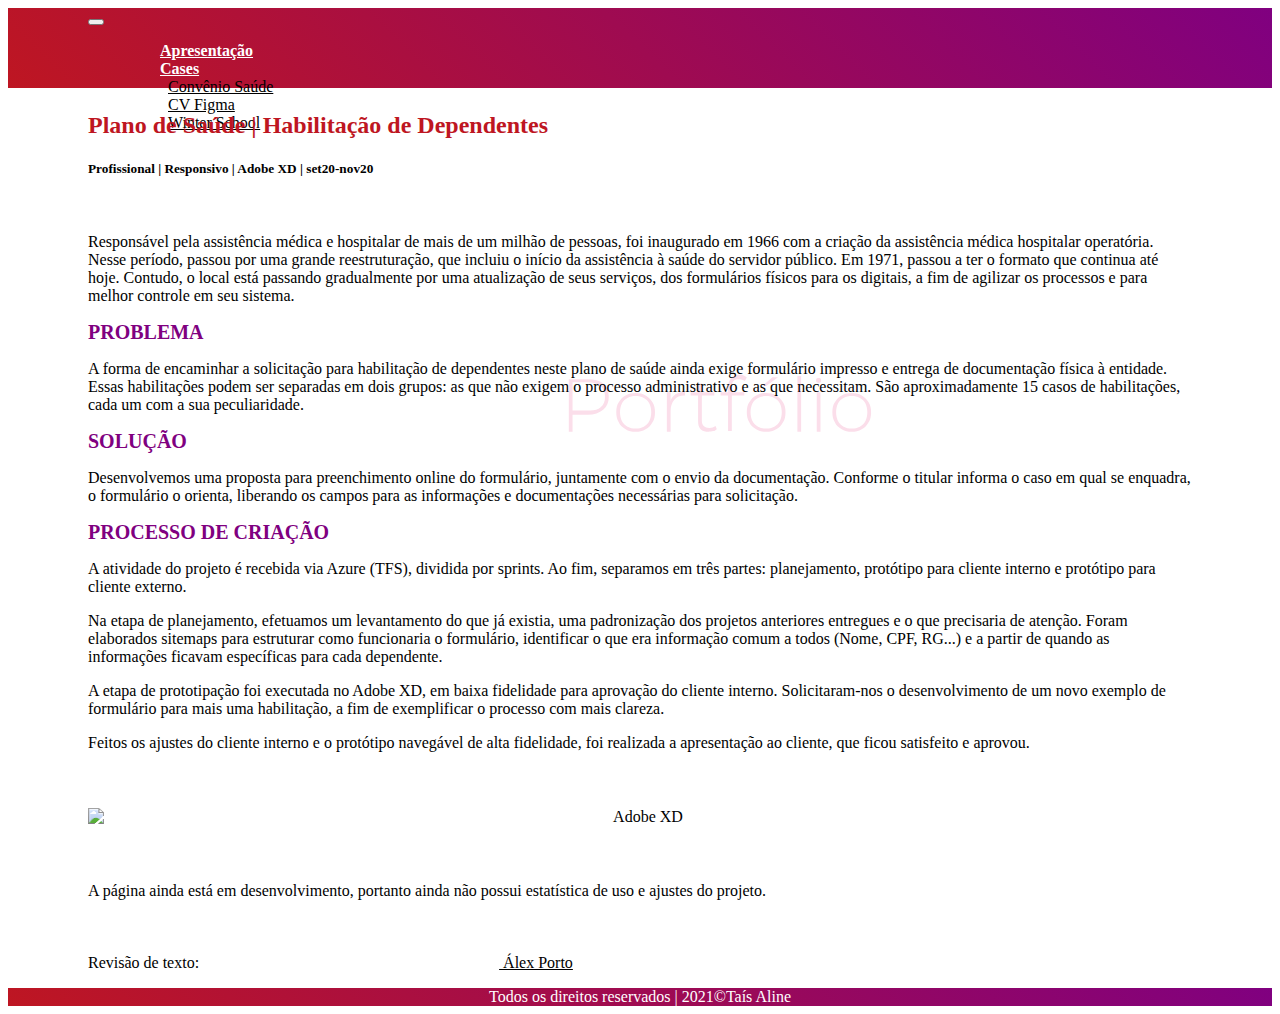
==== convenio.html @ 53b5a0ed "210124" ====
<!DOCTYPE html>
<html lang="pt-br">

<head>
	<!-- Meta tags Obrigatórias -->
	<meta charset="utf-8">
	<meta name="viewport" content="width=device-width, initial-scale=1, shrink-to-fit=no">

	<!-- Bootstrap CSS -->
	<link rel="stylesheet" href="https://stackpath.bootstrapcdn.com/bootstrap/4.1.3/css/bootstrap.min.css" integrity="sha384-MCw98/SFnGE8fJT3GXwEOngsV7Zt27NXFoaoApmYm81iuXoPkFOJwJ8ERdknLPMO" crossorigin="anonymous">
	<title>Portfólio Taís Aline</title>
	<link rel="stylesheet" type="text/css" href="style.css">
	<link rel="icon" href="img\tata.svg">

</head>

<body>
	<header>
		<nav class="navbar navbar-expand-lg navbar-light bg-light">
			<button class="navbar-toggler" type="button" data-toggle="collapse" data-target="#navbarTogglerDemo01" aria-controls="navbarTogglerDemo01" aria-expanded="false" aria-label="Toggle navigation">
				<span class="navbar-toggler-icon"></span>
			</button>
			<!-- menu-->
			<div class="collapse navbar-collapse" id="navbarTogglerDemo01">
				<ul class="navbar-nav mr-auto mt-2 mt-lg-0">
					<li class="nav-item"><a class="nav-link" href="index.html">Apresentação</a></li>
					<li class="nav-item dropdown"><a class="nav-link dropdown-toggle" href="index.html" id="navbarDropdownMenuLink" data-toggle="dropdown" aria-haspopup="true" aria-expanded="false">Cases</a>
						<ul class="dropdown-menu" aria-labelledby="navbarDropdownMenuLink">
							<li><a class="dropdown-item" href="convenio.html">Convênio Saúde</a></li>
							<li><a class="dropdown-item" href="figmacv.html">CV Figma</a></li>
							<li><a class="dropdown-item" href="ws.html">Winter School</a></li>
						</ul>
					</li>
					<li class="nav-item"><a class="nav-link" href="#contato">Contato</a></li>
				</ul>
				<ul class="navbar-nav mt-2 mt-lg-0">
					<img src="img\logo_protfa.svg" class="img-fluid" alt=" Responsive image" width="80%" />
				</ul>
			</div>
		</nav>
	</header>
	<section id='painel'>
		<div class="container">
			<h2> Plano de Saúde | Habilitação de Dependentes</h2>
			<h5>Profissional | Responsivo | Adobe XD | set20-nov20</h5>
			<br>
			<p> Responsável pela assistência médica e hospitalar de mais de um milhão de pessoas, foi inaugurado em 1966 com a criação da assistência médica hospitalar operatória. Nesse período, passou por uma grande reestruturação, que incluiu o início da assistência à saúde do servidor público. Em 1971, passou a ter o formato que continua até hoje. Contudo, o local está passando gradualmente por uma atualização de seus serviços, dos formulários físicos para os digitais, a fim de agilizar os processos e para melhor controle em seu sistema. </p>

			<h4>PROBLEMA</h4>
			<p>A forma de encaminhar a solicitação para habilitação de dependentes neste plano de saúde ainda exige formulário impresso e entrega de documentação física à entidade. Essas habilitações podem ser separadas em dois grupos: as que não exigem o processo administrativo e as que necessitam. São aproximadamente 15 casos de habilitações, cada um com a sua peculiaridade.</p>

			<h4>SOLUÇÃO</h4>
			<p>Desenvolvemos uma proposta para preenchimento online do formulário, juntamente com o envio da documentação. Conforme o titular informa o caso em qual se enquadra, o formulário o orienta, liberando os campos para as informações e documentações necessárias para solicitação.</p>
			<h4>PROCESSO DE CRIAÇÃO</h4>
			<p>A atividade do projeto é recebida via Azure (TFS), dividida por sprints. Ao fim, separamos em três partes: planejamento, protótipo para cliente interno e protótipo para cliente externo.</p>
			<p>Na etapa de planejamento, efetuamos um levantamento do que já existia, uma padronização dos projetos anteriores entregues e o que precisaria de atenção. Foram elaborados sitemaps para estruturar como funcionaria o formulário, identificar o que era informação comum a todos (Nome, CPF, RG...) e a partir de quando as informações ficavam específicas para cada dependente.</p>
			<p>A etapa de prototipação foi executada no Adobe XD, em baixa fidelidade para aprovação do cliente interno. Solicitaram-nos o desenvolvimento de um novo exemplo de formulário para mais uma habilitação, a fim de exemplificar o processo com mais clareza.</p>
			<p>Feitos os ajustes do cliente interno e o protótipo navegável de alta fidelidade, foi realizada a apresentação ao cliente, que ficou satisfeito e aprovou.</p>

			<center><img src="img\adobeXD2.png" class="img-fluid" alt="Adobe XD" height=auto></center>
			<p>A página ainda está em desenvolvimento, portanto ainda não possui estatística de uso e ajustes do projeto.</p>
		</div>
		<div class="container">
			<br>
			<p>Revisão de texto:<a href="https://www.linkedin.com/in/alexporto1/" class="font-weight-bold"><embed type="image/svg+xml" src="img\linkedin.svg" height="18px" width="auto" /> Álex Porto</a><br></p>
		</div>
	</section>
	<footer>
		<div class="container-red">
			<center>Todos os direitos reservados | 2021©Taís Aline</center>
		</div>
	</footer>

	<!-- JavaScript (Opcional) -->
	<!-- jQuery primeiro, depois Popper.js, depois Bootstrap JS -->
	<script src="https://code.jquery.com/jquery-3.3.1.slim.min.js" integrity="sha384-q8i/X+965DzO0rT7abK41JStQIAqVgRVzpbzo5smXKp4YfRvH+8abtTE1Pi6jizo" crossorigin="anonymous"></script>
	<script src="https://cdnjs.cloudflare.com/ajax/libs/popper.js/1.14.3/umd/popper.min.js" integrity="sha384-ZMP7rVo3mIykV+2+9J3UJ46jBk0WLaUAdn689aCwoqbBJiSnjAK/l8WvCWPIPm49" crossorigin="anonymous"></script>
	<script src="https://stackpath.bootstrapcdn.com/bootstrap/4.1.3/js/bootstrap.min.js" integrity="sha384-ChfqqxuZUCnJSK3+MXmPNIyE6ZbWh2IMqE241rYiqJxyMiZ6OW/JmZQ5stwEULTy" crossorigin="anonymous"></script>
	<script type="text/javascript" src="https://platform.linkedin.com/badges/js/profile.js" async defer></script>
</body>

</html>
---- style.css ----
p {
  padding: 0;
}

a {
  color: #000000;
  font-weight: 300;
}

a:hover {
  color: #be1622;
  font-weight: 400;
}

body {
  font-family: montserrat;
}

h1 {
  color: #ffffff;
  font-size: 1px;
}

h2 {
  color: #be1622;
  margin: 30px 0px 0px;
}

h2#cases {
  color: #ffffff;
}

ul {
  padding-left: 0px;
  margin-left: 0px;
}

li {
  list-style: none;
  margin-left: 1em;
}

.h4,
h4 {
  font-size: 1.25em;
  margin: 0.5em 0em;
  color: purple;
}

/* imagens*/

div img {
  display: block;
}

.img-tata {
  width: 80%;
  height: 80%;
  position: absolute;
  bottom: 0;
  right: 0;
  left: 0;
  top: 0;
  padding: 2.5em 0em;
  display: block;
  margin-left: auto;
  margin-right: auto;
}

.img-fluid {
  display: flex;
  max-width: 100%;
  padding: 2.5rem 0rem;
}

.caseimg {
  padding: 0em 0em;
}

.loguinhos {
  min-width: 400px;
  float: left;
  width: "300";
  height: "200";
}

/* novo menu */

.bg-light {
  background-image: linear-gradient(45deg, #be1622, purple);
  font-weight: 400;
  height: 5em;
}

.navbar-light .navbar-nav .nav-link:focus,
.navbar-light .navbar-nav .nav-link:hover {
  color: #ff6f6f;
} /* cor hover texto menu*/

.navbar-light .navbar-nav .nav-link {
  color: #ffffff;
  font-weight: 700;
} /* cor texto menu*/

.dropdown-menu {
  border: none;
}
ul.navbar-nav {
  padding-left: 3em;
}

/* background-color: red*/

.container-red {
  background-image: linear-gradient(45deg, #be1622, purple);
  color: #ffffff;
}

.container {
  padding-left: 10em;
}

@media screen and (min-width: 360px) {
  .navbar-light .navbar-nav .nav-link {
    padding: 0em 0.5em;
  }

  .navbar,
  .container {
    padding: 0em 5em;
  }

  h2 {
    color: #be1622;
    margin: 1em 0em 0em;
  }
}

/* tio´s tips 

embed[type="image/svg+xml"] {
    vertical-align: middle;
    top: -1px;
    position: relative;
    margin: 10px 0;
    margin-right: 8px;
}*/
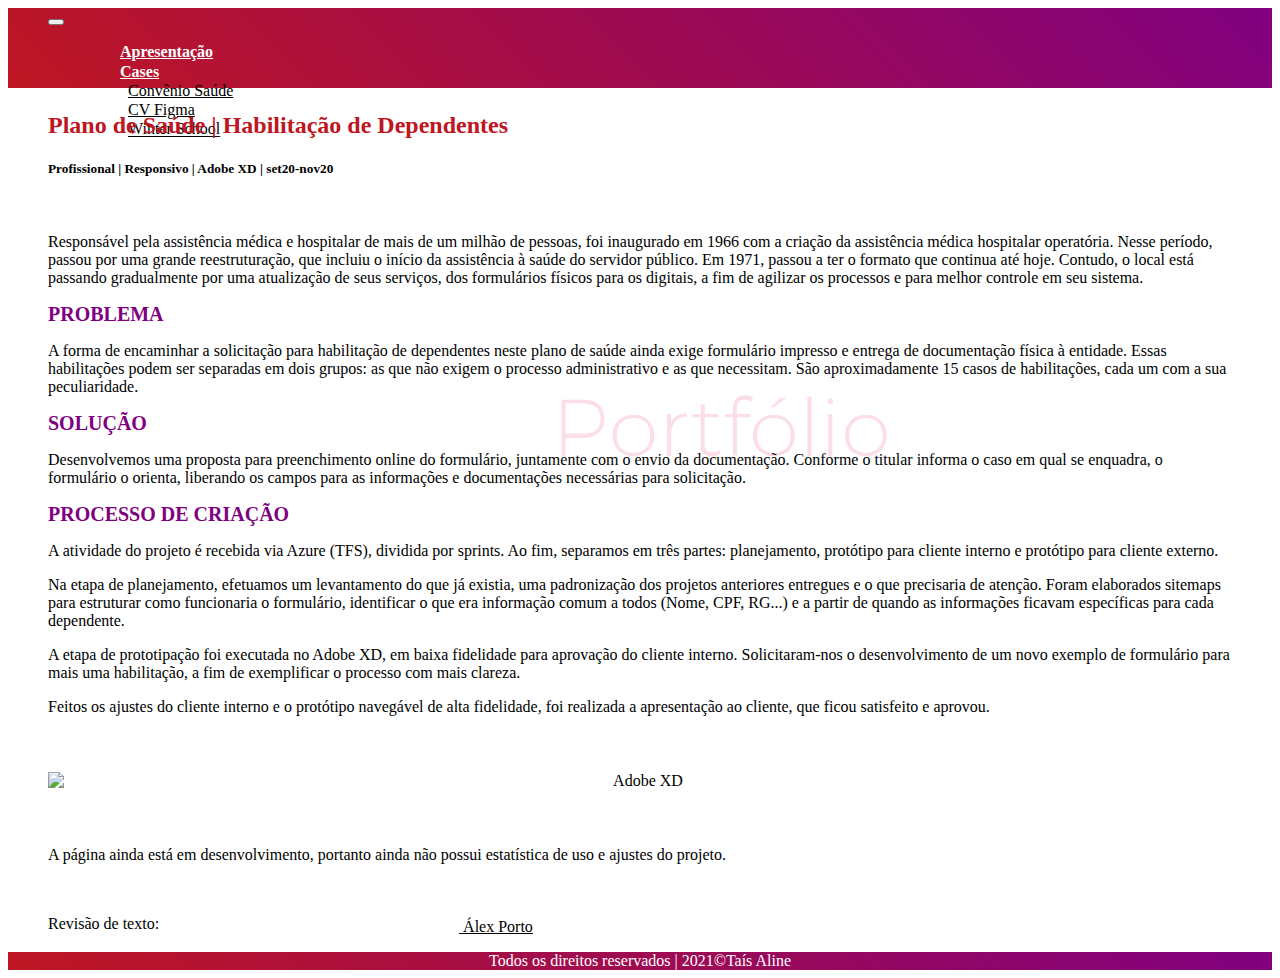
==== commit 235e941b: "cab e favicon" ====
--- a/convenio.html
+++ b/convenio.html
@@ -2,19 +2,39 @@
 <html lang="pt-br">
 
 <head>
+	<!-- Global site tag (gtag.js) - Google Analytics -->
+	<script async src="https://www.googletagmanager.com/gtag/js?id=G-0YCGHEWXW4"></script>
+	<script>
+		window.dataLayer = window.dataLayer || [];
+		function gtag() { dataLayer.push(arguments); }
+		gtag('js', new Date());
+
+		gtag('config', 'G-0YCGHEWXW4');
+	</script>
 	<!-- Meta tags Obrigatórias -->
 	<meta charset="utf-8">
 	<meta name="viewport" content="width=device-width, initial-scale=1, shrink-to-fit=no">
+	<meta property="og:image" content="https://tatasalomao.github.io/portfolio/img/tata.png">
+	<meta property="og:image:user_generated" content="true">
+	<meta property="og:image:height" content="250">
+	<meta name="twitter:image" content="https://tatasalomao.github.io/portfolio/img/tata.png">
+	<meta property="og:image:width" content="300">
+	<meta property="og:title" content="Portfólio Taís Aline">
+	<meta property="og:owners" content="Taís Aline Baptista Salomão">
+	<meta property="og:site_name" content="Github">
 
 	<!-- Bootstrap CSS -->
 	<link rel="stylesheet" href="https://stackpath.bootstrapcdn.com/bootstrap/4.1.3/css/bootstrap.min.css" integrity="sha384-MCw98/SFnGE8fJT3GXwEOngsV7Zt27NXFoaoApmYm81iuXoPkFOJwJ8ERdknLPMO" crossorigin="anonymous">
+
 	<title>Portfólio Taís Aline</title>
 	<link rel="stylesheet" type="text/css" href="style.css">
-	<link rel="icon" href="img\tata.svg">
-
+	<link rel="icon" href="img\tata2.svg">
 </head>
 
+
 <body>
+	<img src="img\tata.svg" style="display:none;" />
+
 	<header>
 		<nav class="navbar navbar-expand-lg navbar-light bg-light">
 			<button class="navbar-toggler" type="button" data-toggle="collapse" data-target="#navbarTogglerDemo01" aria-controls="navbarTogglerDemo01" aria-expanded="false" aria-label="Toggle navigation">
@@ -77,6 +97,7 @@
 	<script src="https://cdnjs.cloudflare.com/ajax/libs/popper.js/1.14.3/umd/popper.min.js" integrity="sha384-ZMP7rVo3mIykV+2+9J3UJ46jBk0WLaUAdn689aCwoqbBJiSnjAK/l8WvCWPIPm49" crossorigin="anonymous"></script>
 	<script src="https://stackpath.bootstrapcdn.com/bootstrap/4.1.3/js/bootstrap.min.js" integrity="sha384-ChfqqxuZUCnJSK3+MXmPNIyE6ZbWh2IMqE241rYiqJxyMiZ6OW/JmZQ5stwEULTy" crossorigin="anonymous"></script>
 	<script type="text/javascript" src="https://platform.linkedin.com/badges/js/profile.js" async defer></script>
+
 </body>
 
 </html>--- a/style.css
+++ b/style.css
@@ -5,6 +5,7 @@
 a {
   color: #000000;
   font-weight: 300;
+  vertical-align: middle;
 }
 
 a:hover {
@@ -13,12 +14,12 @@
 }
 
 body {
-  font-family: montserrat;
+  font-family: montserrat, open sans;
 }
-
+.h1,
 h1 {
   color: #ffffff;
-  font-size: 1px;
+  font-size: 0.1em;
 }
 
 h2 {
@@ -28,6 +29,7 @@
 
 h2#cases {
   color: #ffffff;
+  font-weight: 600;
 }
 
 ul {
@@ -43,6 +45,7 @@
 .h4,
 h4 {
   font-size: 1.25em;
+  font-weight: 700;
   margin: 0.5em 0em;
   color: purple;
 }
@@ -51,6 +54,10 @@
 
 div img {
   display: block;
+  
+}
+svg {
+  vertical-align: middle;
 }
 
 .img-tata {
@@ -123,18 +130,23 @@
 @media screen and (min-width: 360px) {
   .navbar-light .navbar-nav .nav-link {
     padding: 0em 0.5em;
-  }
+  }}
 
   .navbar,
   .container {
     padding: 0em 5em;
   }
+  @media screen and (min-width: 360px) {
+  .navbar, .container {
+    padding: 0em 2.5em;
+  }}
 
   h2 {
     color: #be1622;
     margin: 1em 0em 0em;
   }
 }
+
 
 /* tio´s tips 
 
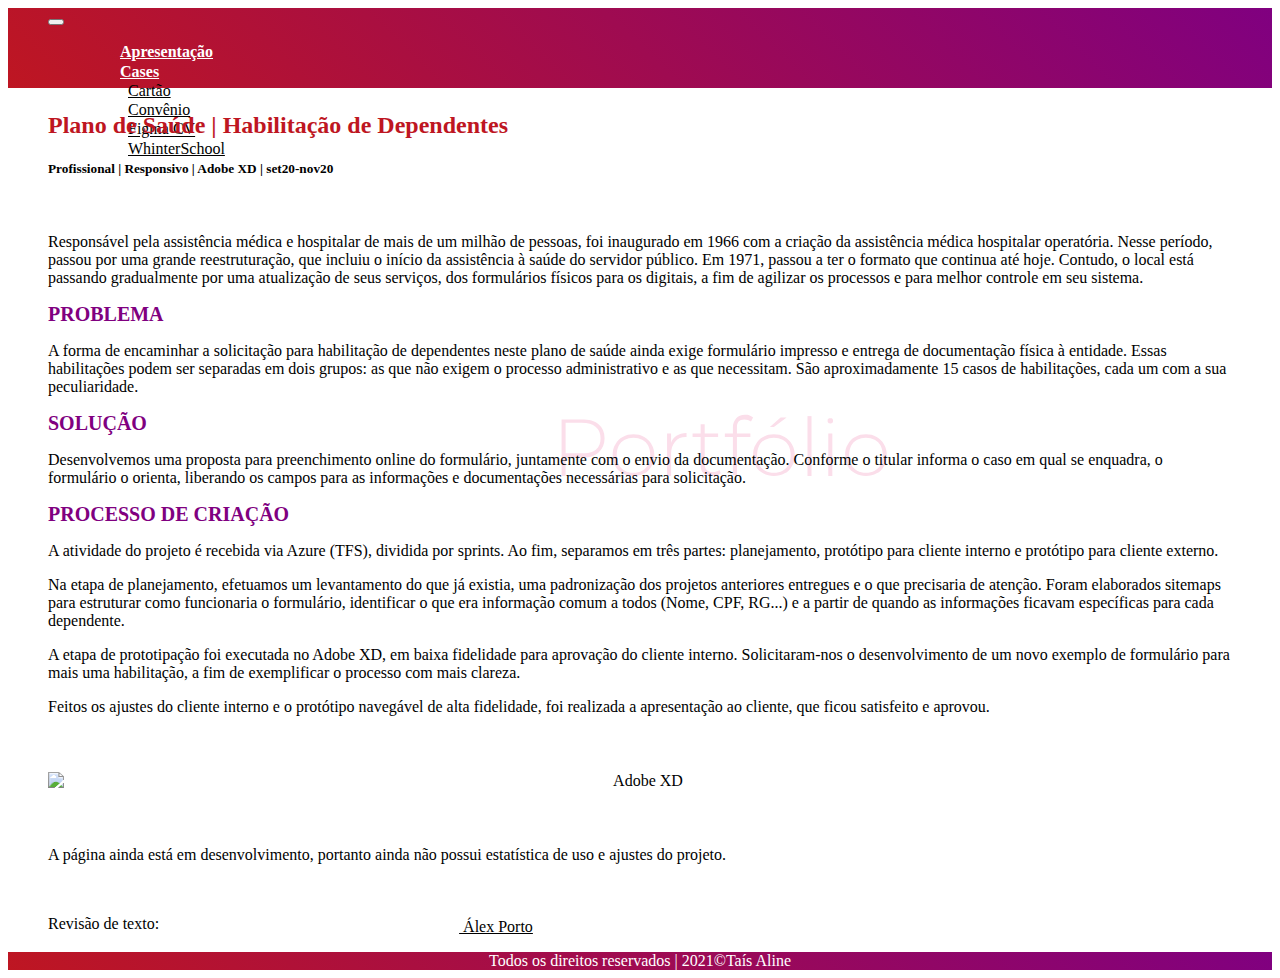
==== commit 3206432d: "menu3" ====
--- a/convenio.html
+++ b/convenio.html
@@ -31,7 +31,6 @@
 	<link rel="icon" href="img\tata2.svg">
 </head>
 
-
 <body>
 	<img src="img\tata.svg" style="display:none;" />
 
@@ -43,12 +42,13 @@
 			<!-- menu-->
 			<div class="collapse navbar-collapse" id="navbarTogglerDemo01">
 				<ul class="navbar-nav mr-auto mt-2 mt-lg-0">
-					<li class="nav-item"><a class="nav-link" href="index.html">Apresentação</a></li>
-					<li class="nav-item dropdown"><a class="nav-link dropdown-toggle" href="index.html" id="navbarDropdownMenuLink" data-toggle="dropdown" aria-haspopup="true" aria-expanded="false">Cases</a>
+					<li class="nav-item"><a class="nav-link" href="#sobremim">Apresentação</a></li>
+					<li class="nav-item dropdown"><a class="nav-link dropdown-toggle" href="http://example.com" id="navbarDropdownMenuLink" data-toggle="dropdown" aria-haspopup="true" aria-expanded="false">Cases</a>
 						<ul class="dropdown-menu" aria-labelledby="navbarDropdownMenuLink">
-							<li><a class="dropdown-item" href="convenio.html">Convênio Saúde</a></li>
-							<li><a class="dropdown-item" href="figmacv.html">CV Figma</a></li>
-							<li><a class="dropdown-item" href="ws.html">Winter School</a></li>
+							<li><a class="dropdown-item" href="https://xd.adobe.com/view/db568613-85b9-4c7d-b766-7bc77bd21856-8e05/?fullscreen">Cartão</a></li>
+							<li><a class="dropdown-item" href="convenio.html">Convênio</a></li>
+							<li><a class="dropdown-item" href="figmacv.html">Figma CV</a></li>
+							<li><a class="dropdown-item" href="ws.html">WhinterSchool</a></li>
 						</ul>
 					</li>
 					<li class="nav-item"><a class="nav-link" href="#contato">Contato</a></li>
